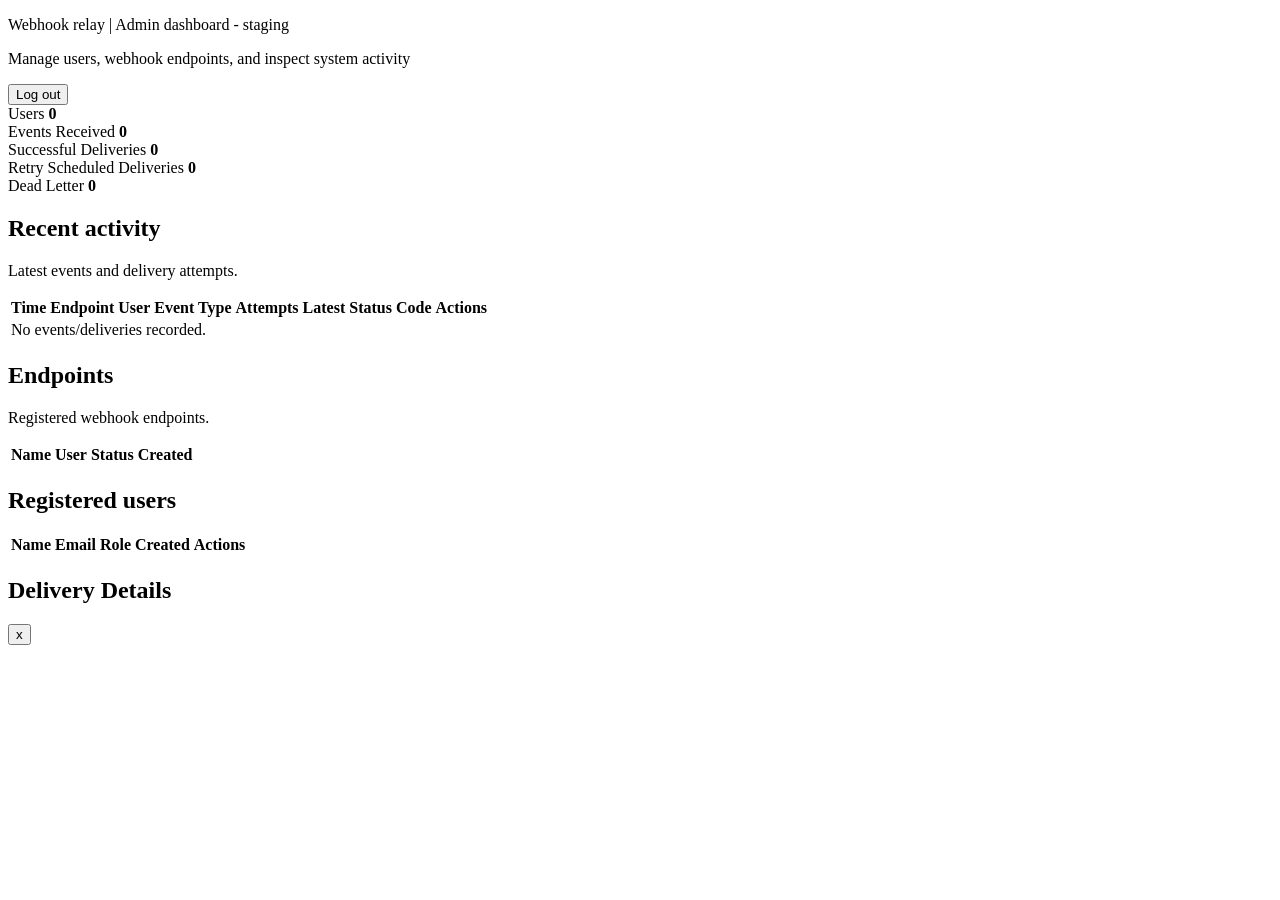
==== internal/static/admin.html @ c3ad6135 "feat(admin): add delivery details inspection" ====
<!DOCTYPE html>
<html lang="en">
<head>
  <meta charset="UTF-8" />
  <meta name="viewport" content="width=device-width, initial-scale=1.0" />
  <title>Webhook Relay - Admin Dashboard</title>
  <link rel="stylesheet" href="/styles.css" />
</head>

<body>
  <main class="dashboard">
    <header class="dashboard-header">
      <div>
        <p class="eyebrow">Webhook relay | Admin dashboard - staging</p>
        <p class="dashboard-subtitle">
          Manage users, webhook endpoints, and inspect system activity
        </p>
      </div>

      <button id="logout-button" class="secondary-button">Log out</button>
    </header>

    <section class="stats-grid" aria-label="Dashboard overview">
      <article class="stat-card">
        <span class="stat-label">Users</span>
        <strong id="user-count">0</strong>
      </article>

      <article class="stat-card">
        <span class="stat-label">Events Received</span>
        <strong id="event-count">0</strong>
      </article>

      <article class="stat-card">
        <span class="stat-label">Successful Deliveries</span>
        <strong id="successful-delivery-count">0</strong>
      </article>
      <article class="stat-card">
        <span class="stat-label">Retry Scheduled Deliveries</span>
        <strong id="retry-scheduled-count">0</strong>
      </article>
      <article class="stat-card">
        <span class="stat-label">Dead Letter</span>
        <strong id="dead-letter-count">0</strong>
      </article>
    </section>

    <p id="message" class="message"></p>

      <article class="card">
        <div class="section-heading">
          <h2>Recent activity</h2>
          <p>Latest events and delivery attempts.</p>
        </div>

        <table class="admin-table">
          <thead>
            <tr>
              <th>Time</th>
              <th>Endpoint</th>
              <th>User</th>
              <th>Event Type</th>
              <th>Attempts</th>
              <th>Latest Status</th>
              <th>Code</th>
              <th>Actions</th>
            </tr>
          </thead>

          <tbody id="admin-recent-activity-list">
            <tr>
              <td colspan="7">No events/deliveries recorded.</td>
            </tr>
          </tbody>
        </table>
      </article>
    <section class="admin-bottom">
      <article class="card">
        <div class="section-heading">
          <h2>Endpoints</h2>
          <p>Registered webhook endpoints.</p>
        </div>
      <table class="admin-table">
        <thead>
          <tr>
            <th>Name</th>
            <th>User</th>
            <th>Status</th>
            <th>Created</th>
          </tr>
        </thead>
        <tbody id="admin-endpoint-list"></tbody>
      </table>
      </article>
          <section class="card">
      <div class="section-heading">
        <h2>Registered users</h2>
      </div>
      <table class="admin-table">
        <thead>
          <tr>
            <th>Name</th>
            <th>Email</th>
            <th>Role</th>
            <th>Created</th>
            <th>Actions</th>
          </tr>
        </thead>
        <tbody id="admin-user-list"></tbody>
      </table>
    </section>
    </section>

    <div id="delivery-detail-modal" class="modal hidden">
      <div class="modal-card">
        <div class="modal-header">
          <h2>Delivery Details</h2>
          <button id="delivery-detail-close" type="button" class="modal-close">x</button>
        </div>
        <div id="delivery-detail-content" class="detail-grid"></div>
      </div>
    </div>
  </main>
  <script src="/app.js"></script>
</body>
</html>
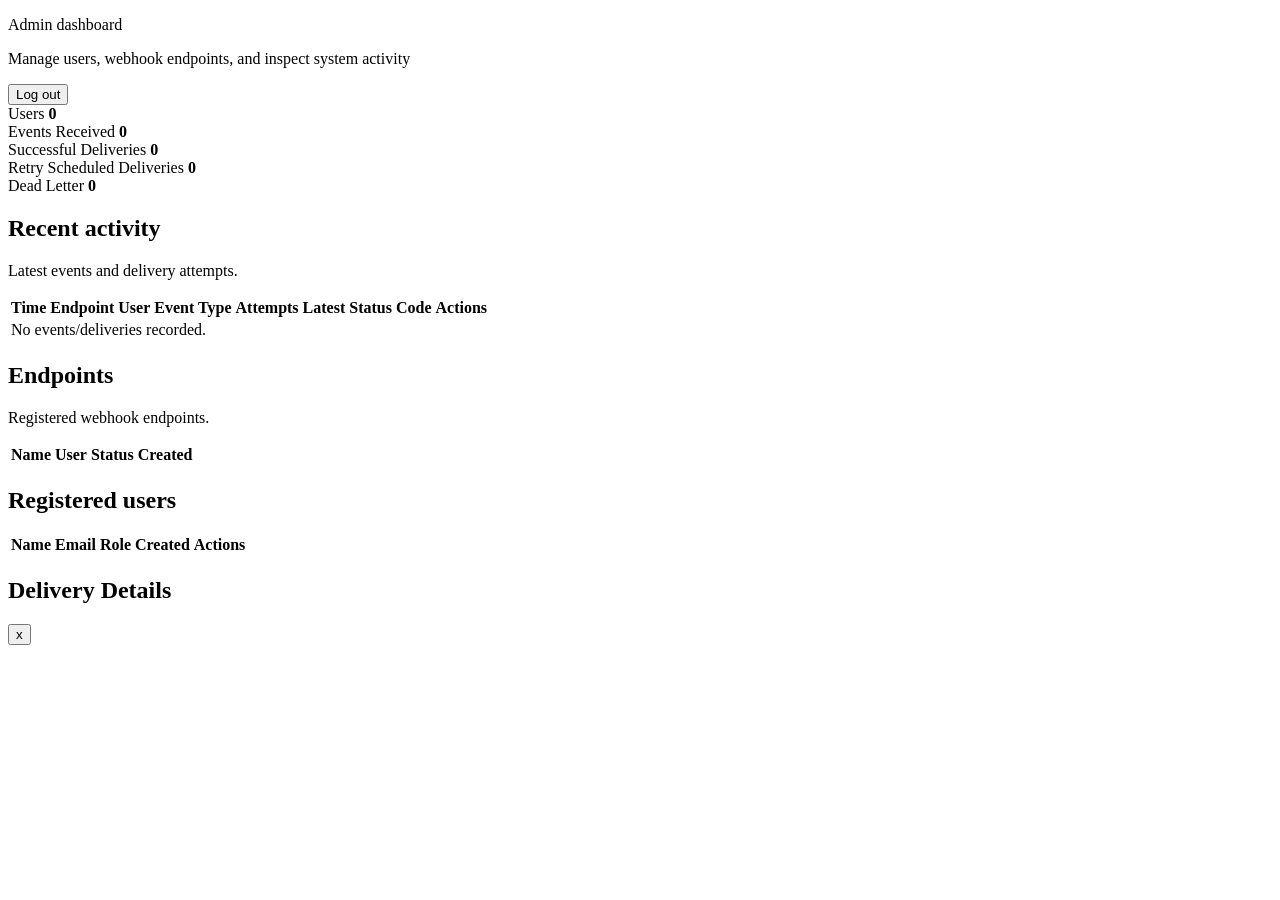
==== commit c739b8bc: "fix(ui): remove the 'staging' mark" ====
--- a/internal/static/admin.html
+++ b/internal/static/admin.html
@@ -11,7 +11,7 @@
   <main class="dashboard">
     <header class="dashboard-header">
       <div>
-        <p class="eyebrow">Webhook relay | Admin dashboard - staging</p>
+        <p class="eyebrow">Admin dashboard</p>
         <p class="dashboard-subtitle">
           Manage users, webhook endpoints, and inspect system activity
         </p>
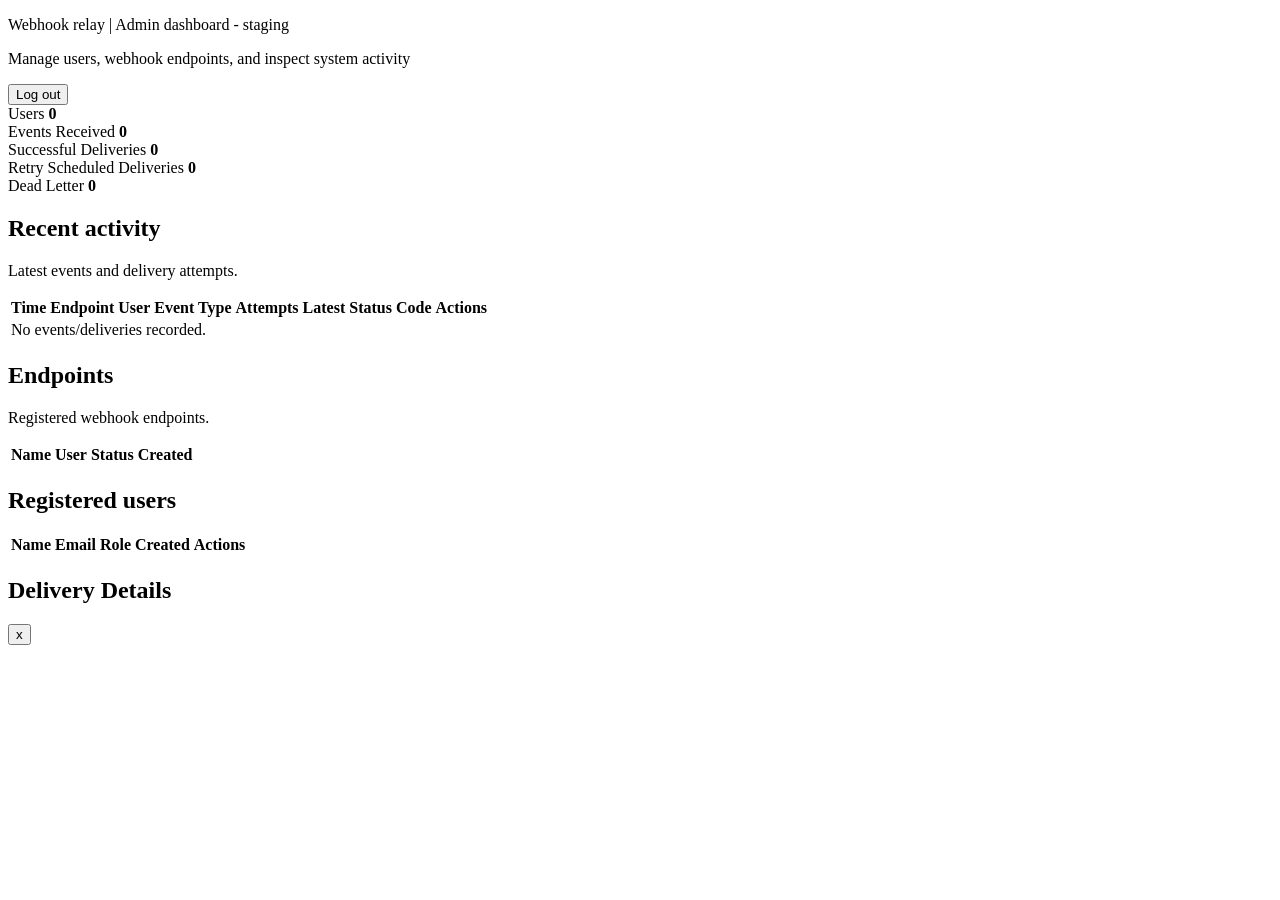
==== commit 60eb0e86: "refactor: rename shared table class for user and admin dashboards" ====
--- a/internal/static/admin.html
+++ b/internal/static/admin.html
@@ -11,7 +11,7 @@
   <main class="dashboard">
     <header class="dashboard-header">
       <div>
-        <p class="eyebrow">Admin dashboard</p>
+        <p class="eyebrow">Webhook relay | Admin dashboard - staging</p>
         <p class="dashboard-subtitle">
           Manage users, webhook endpoints, and inspect system activity
         </p>
@@ -53,7 +53,7 @@
           <p>Latest events and delivery attempts.</p>
         </div>
 
-        <table class="admin-table">
+        <table class="activity-table">
           <thead>
             <tr>
               <th>Time</th>
@@ -80,7 +80,7 @@
           <h2>Endpoints</h2>
           <p>Registered webhook endpoints.</p>
         </div>
-      <table class="admin-table">
+      <table class="activity-table">
         <thead>
           <tr>
             <th>Name</th>
@@ -96,7 +96,7 @@
       <div class="section-heading">
         <h2>Registered users</h2>
       </div>
-      <table class="admin-table">
+      <table class="activity-table">
         <thead>
           <tr>
             <th>Name</th>
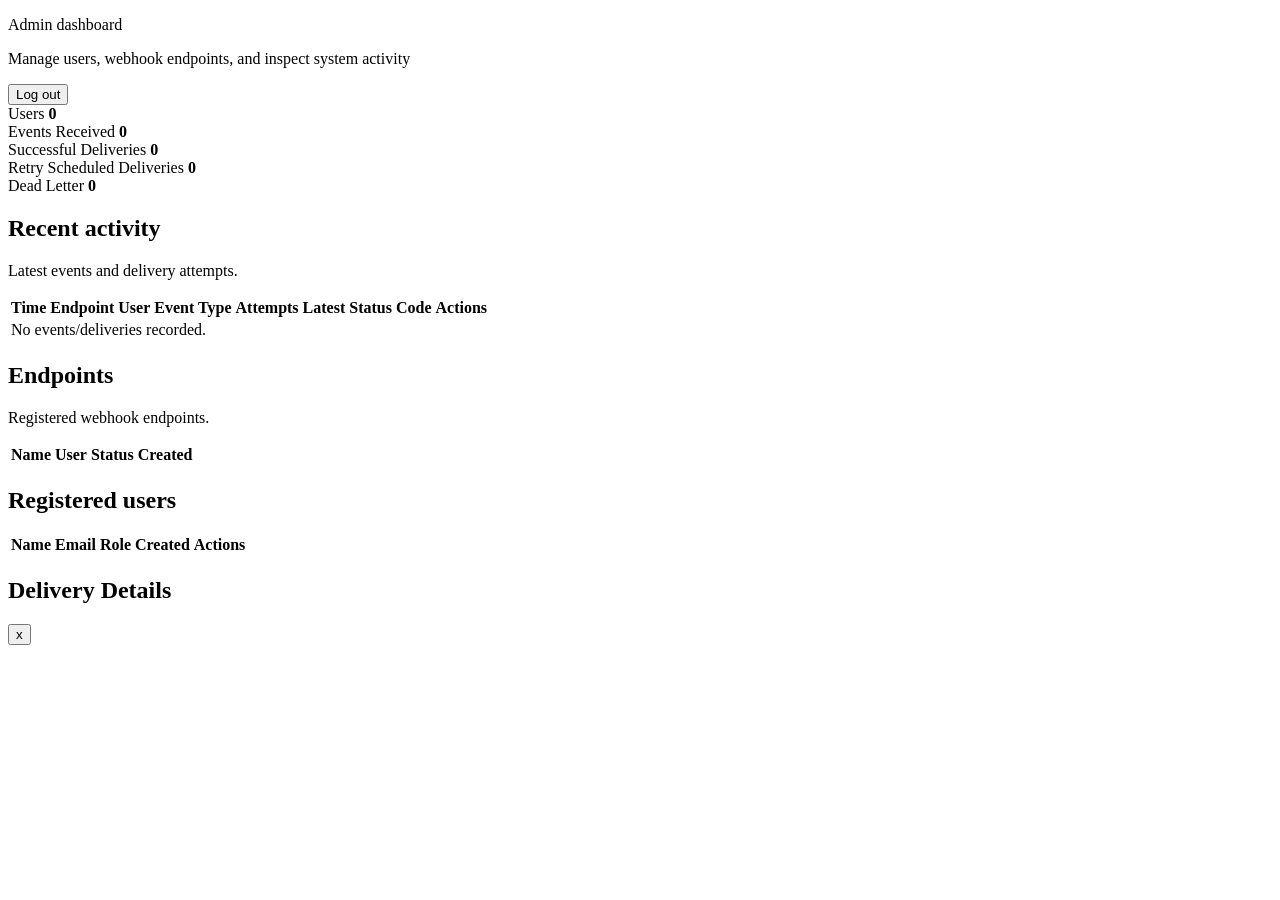
==== commit c9025483: "Merge branch 'develop'" ====
--- a/internal/static/admin.html
+++ b/internal/static/admin.html
@@ -11,7 +11,7 @@
   <main class="dashboard">
     <header class="dashboard-header">
       <div>
-        <p class="eyebrow">Webhook relay | Admin dashboard - staging</p>
+        <p class="eyebrow">Admin dashboard</p>
         <p class="dashboard-subtitle">
           Manage users, webhook endpoints, and inspect system activity
         </p>
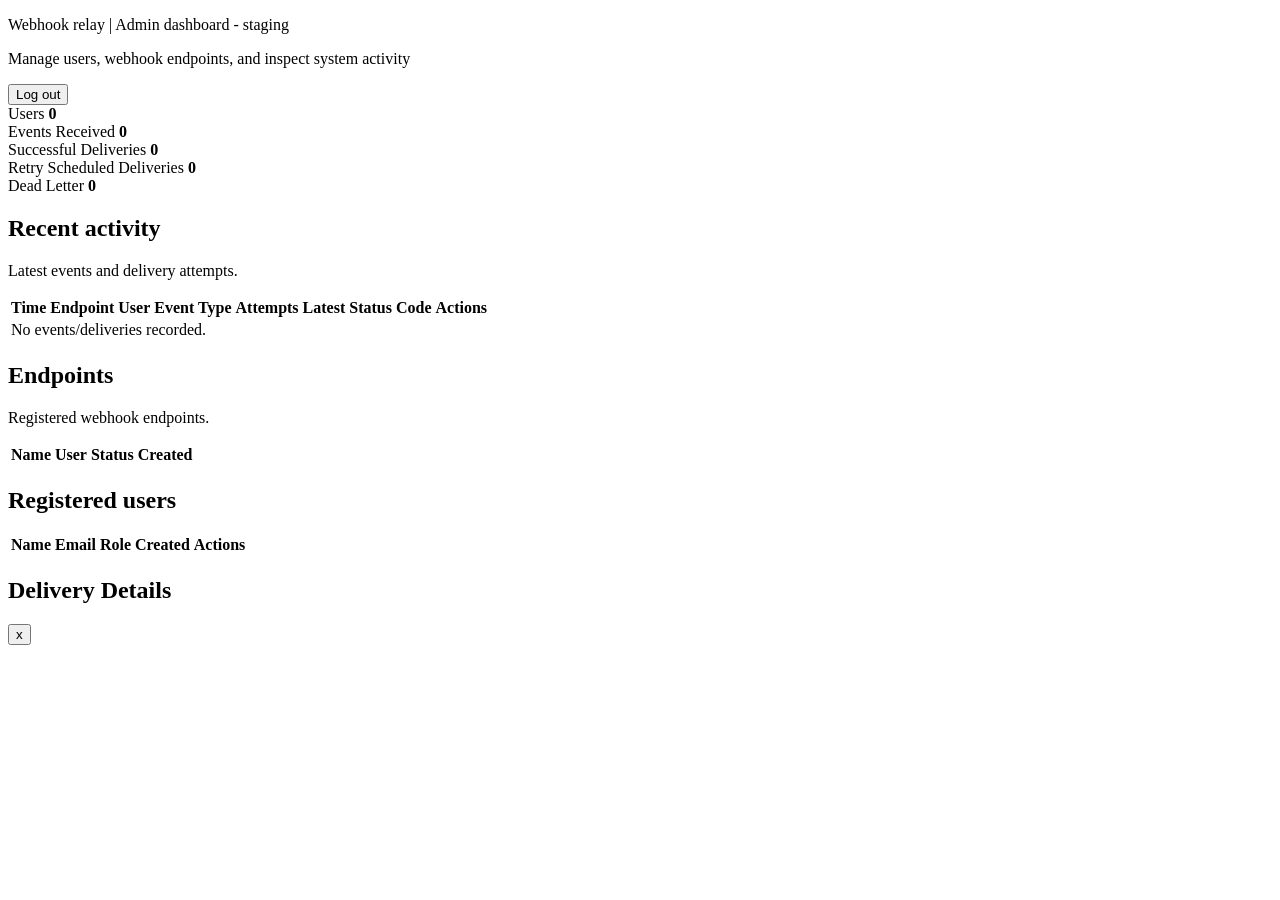
==== commit 5c725b28: "refactor: identify admin dashboard with data-page attribute" ====
--- a/internal/static/admin.html
+++ b/internal/static/admin.html
@@ -7,11 +7,11 @@
   <link rel="stylesheet" href="/styles.css" />
 </head>
 
-<body>
+<body data-page="admin-dashboard">
   <main class="dashboard">
     <header class="dashboard-header">
       <div>
-        <p class="eyebrow">Admin dashboard</p>
+        <p class="eyebrow">Webhook relay | Admin dashboard - staging</p>
         <p class="dashboard-subtitle">
           Manage users, webhook endpoints, and inspect system activity
         </p>
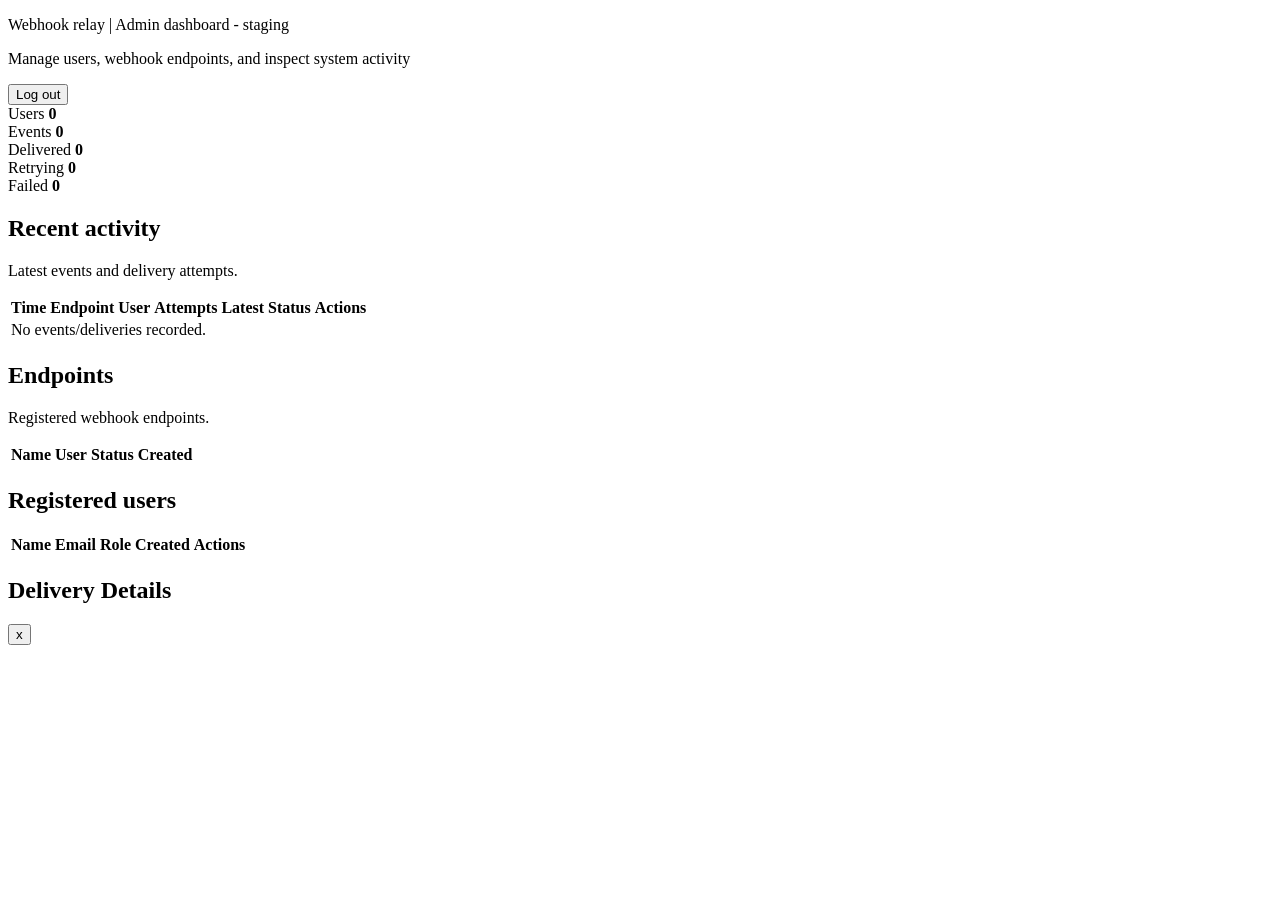
==== commit f7e66f08: "style: refine dashboard layout and spacing" ====
--- a/internal/static/admin.html
+++ b/internal/static/admin.html
@@ -27,20 +27,20 @@
       </article>
 
       <article class="stat-card">
-        <span class="stat-label">Events Received</span>
+        <span class="stat-label">Events</span>
         <strong id="event-count">0</strong>
       </article>
 
       <article class="stat-card">
-        <span class="stat-label">Successful Deliveries</span>
+        <span class="stat-label">Delivered</span>
         <strong id="successful-delivery-count">0</strong>
       </article>
       <article class="stat-card">
-        <span class="stat-label">Retry Scheduled Deliveries</span>
+        <span class="stat-label">Retrying</span>
         <strong id="retry-scheduled-count">0</strong>
       </article>
       <article class="stat-card">
-        <span class="stat-label">Dead Letter</span>
+        <span class="stat-label">Failed</span>
         <strong id="dead-letter-count">0</strong>
       </article>
     </section>
@@ -59,10 +59,8 @@
               <th>Time</th>
               <th>Endpoint</th>
               <th>User</th>
-              <th>Event Type</th>
               <th>Attempts</th>
               <th>Latest Status</th>
-              <th>Code</th>
               <th>Actions</th>
             </tr>
           </thead>
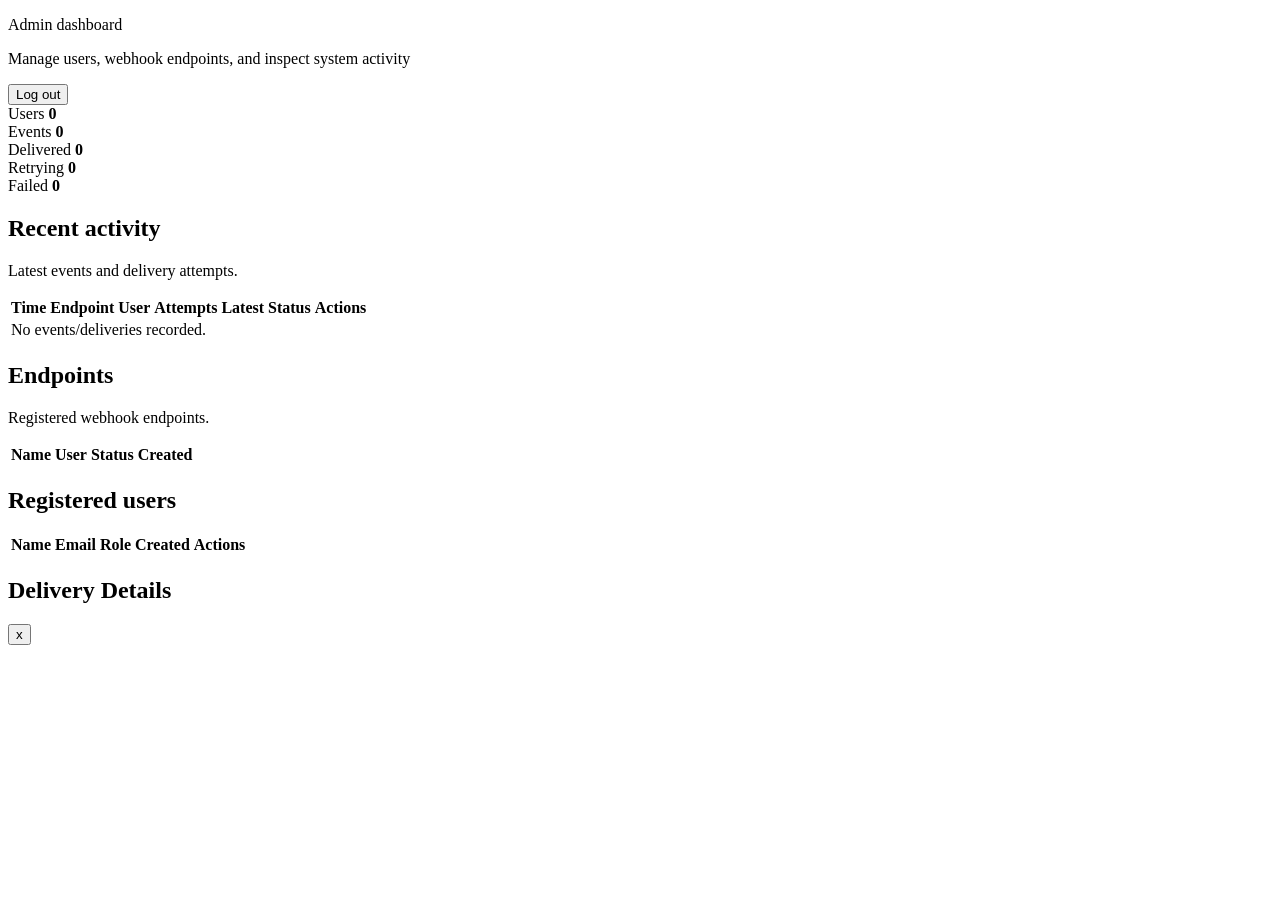
==== commit cb715368: "Merge branch 'develop'" ====
--- a/internal/static/admin.html
+++ b/internal/static/admin.html
@@ -9,9 +9,10 @@
 
 <body data-page="admin-dashboard">
   <main class="dashboard">
+    <div class="dashboard-content">
     <header class="dashboard-header">
       <div>
-        <p class="eyebrow">Webhook relay | Admin dashboard - staging</p>
+        <p class="eyebrow">Admin dashboard</p>
         <p class="dashboard-subtitle">
           Manage users, webhook endpoints, and inspect system activity
         </p>
@@ -47,7 +48,7 @@
 
     <p id="message" class="message"></p>
 
-      <article class="card">
+  <section class="card activity-card"> 
         <div class="section-heading">
           <h2>Recent activity</h2>
           <p>Latest events and delivery attempts.</p>
@@ -71,7 +72,8 @@
             </tr>
           </tbody>
         </table>
-      </article>
+    </section> 
+
     <section class="admin-bottom">
       <article class="card">
         <div class="section-heading">
@@ -108,6 +110,7 @@
       </table>
     </section>
     </section>
+  </div>
 
     <div id="delivery-detail-modal" class="modal hidden">
       <div class="modal-card">
